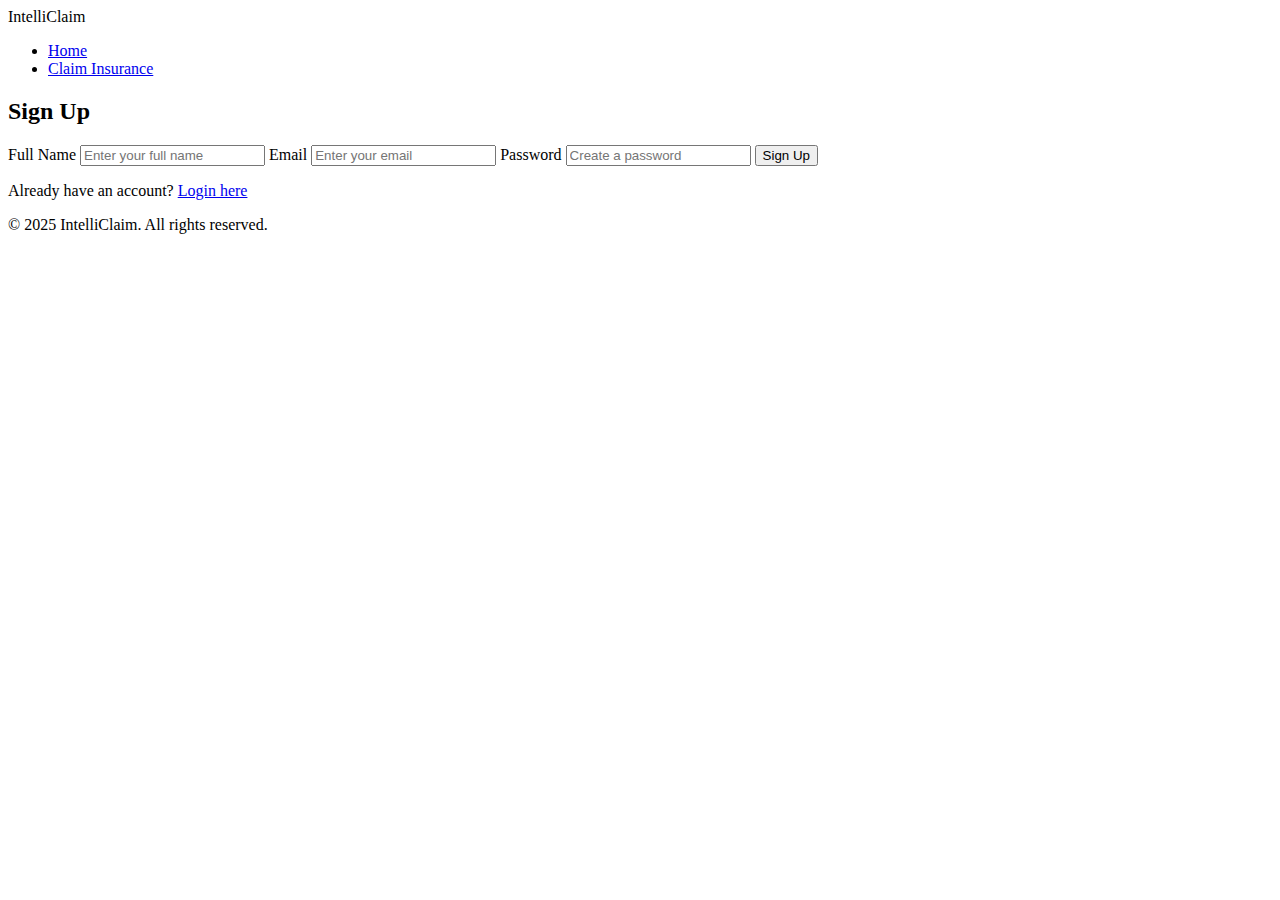
==== templates/signup.html @ 5e45f03e "updated basic UI template" ====
<!DOCTYPE html>
<html lang="en">
<head>
    <meta charset="UTF-8">
    <meta name="viewport" content="width=device-width, initial-scale=1.0">
    <title>Sign Up - IntelliClaim</title>
    <link rel="stylesheet" href="{{ url_for('static', filename='style.css') }}">
</head>
<body>
    <nav>
        <div class="logo">IntelliClaim</div>
        <ul>
            <li><a href="/">Home</a></li>
            <li><a href="/claim">Claim Insurance</a></li>
        </ul>
    </nav>

    <div class="container">
        <h2>Sign Up</h2>
        <form method="POST">
            <label for="name">Full Name</label>
            <input type="text" id="name" name="name" placeholder="Enter your full name" required>

            <label for="email">Email</label>
            <input type="email" id="email" name="email" placeholder="Enter your email" required>

            <label for="password">Password</label>
            <input type="password" id="password" name="password" placeholder="Create a password" required>

            <button type="submit">Sign Up</button>
        </form>
        <p>Already have an account? <a href="/login">Login here</a></p>
    </div>

    <footer>
        <p>&copy; 2025 IntelliClaim. All rights reserved.</p>
    </footer>
</body>
</html>
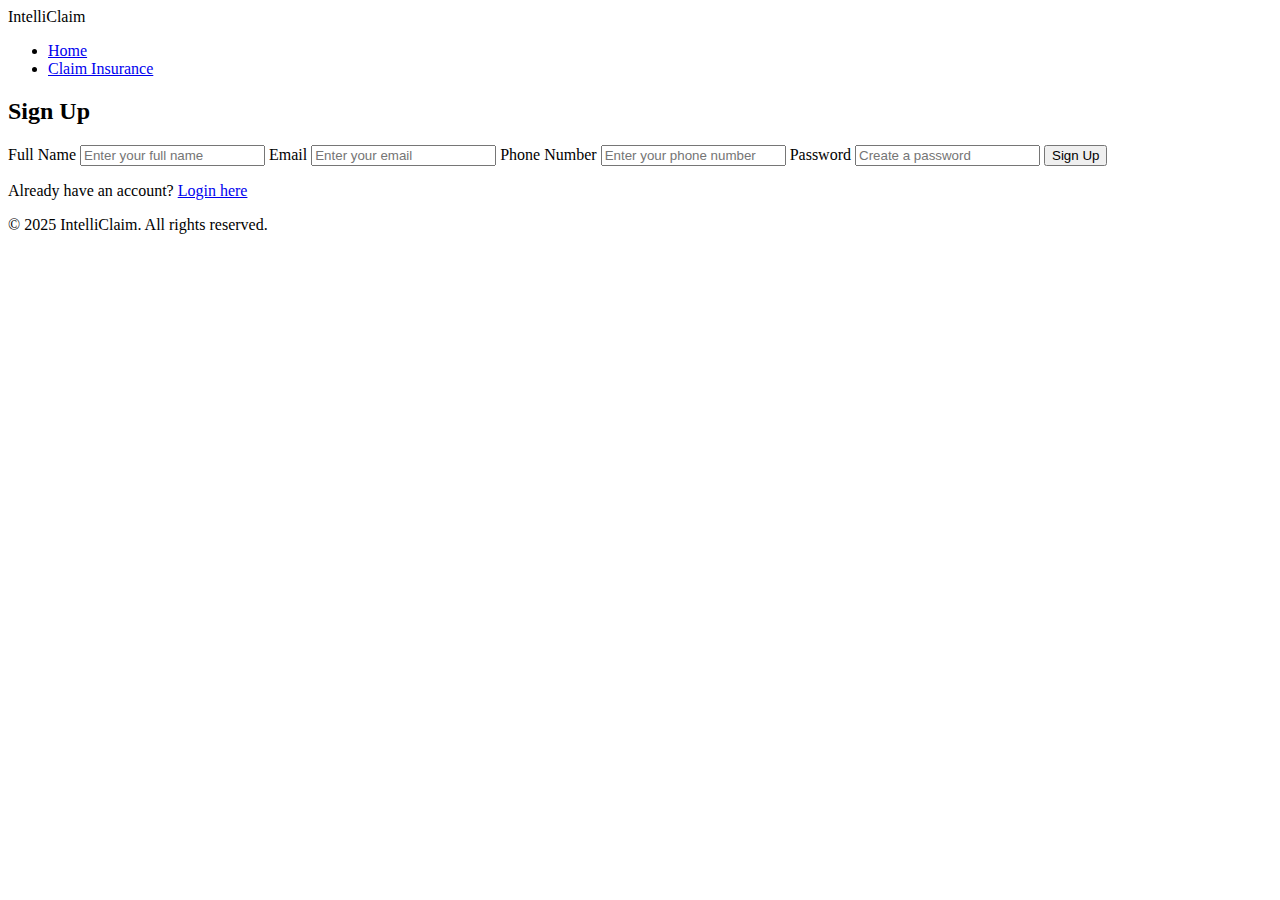
==== commit d6e20a60: "added signup and login backend" ====
--- a/templates/signup.html
+++ b/templates/signup.html
@@ -24,6 +24,9 @@
             <label for="email">Email</label>
             <input type="email" id="email" name="email" placeholder="Enter your email" required>
 
+            <label for="phone">Phone Number</label>
+            <input type="tel" id="phone" name="phone" placeholder="Enter your phone number" pattern="[0-9]{10}" required>
+
             <label for="password">Password</label>
             <input type="password" id="password" name="password" placeholder="Create a password" required>
 
